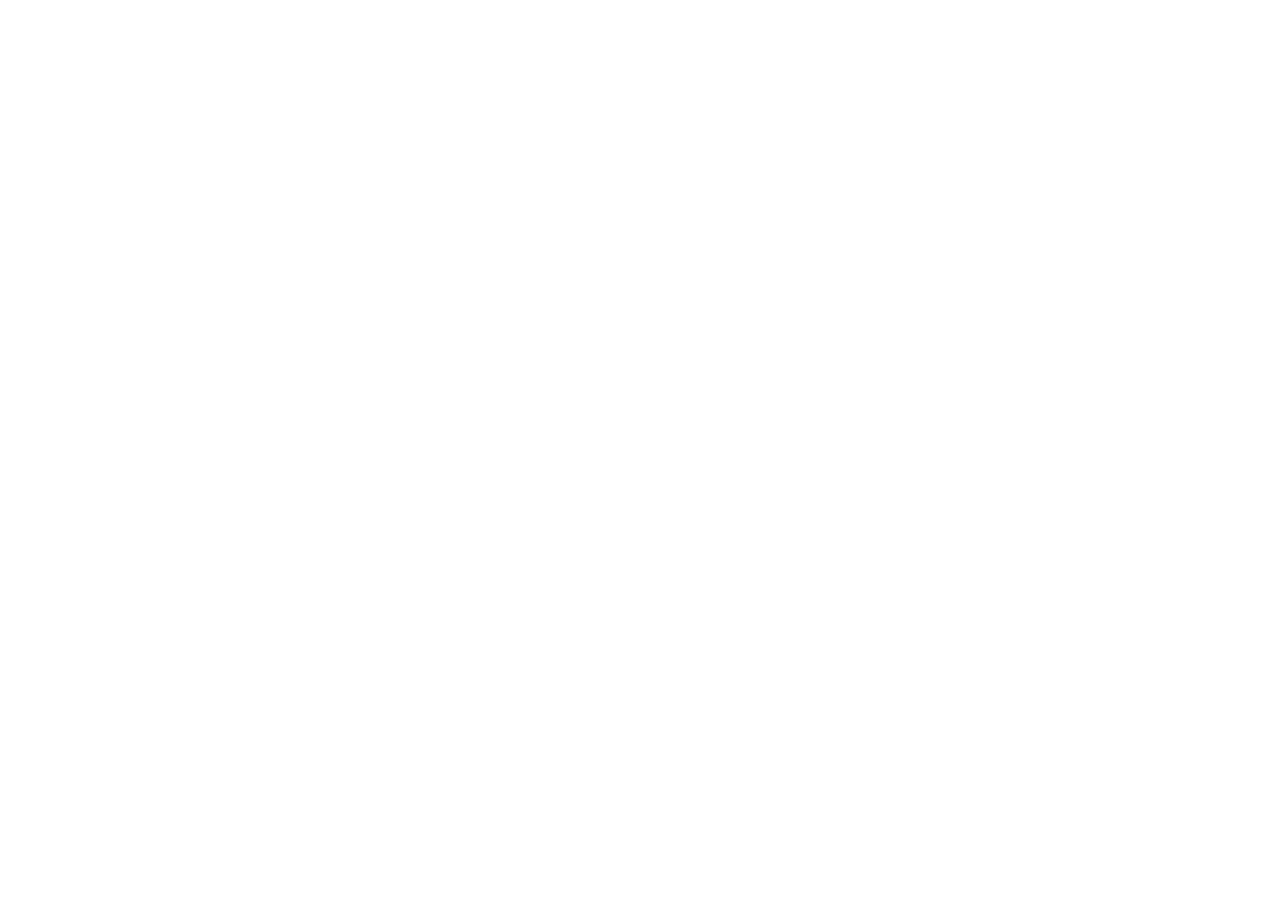
==== index.html @ efb0cc8d "first commit" ====
<!DOCTYPE html>
<html lang="en">

<head>

    <meta charset="UTF-8">
    <meta http-equiv="X-UA-Compatible" content="IE=edge">
    <meta name="viewport" content="width=device-width, initial-scale=1.0">
    <title>Hoxton Hollixton</title>
    <script defer src="./assets/js/index.js"></script>
    <link rel="stylesheet" href="./assets/css/style.css"/>

</head>

<body>

    <section class="container-menus">
 
    </section>

</body>
</html>
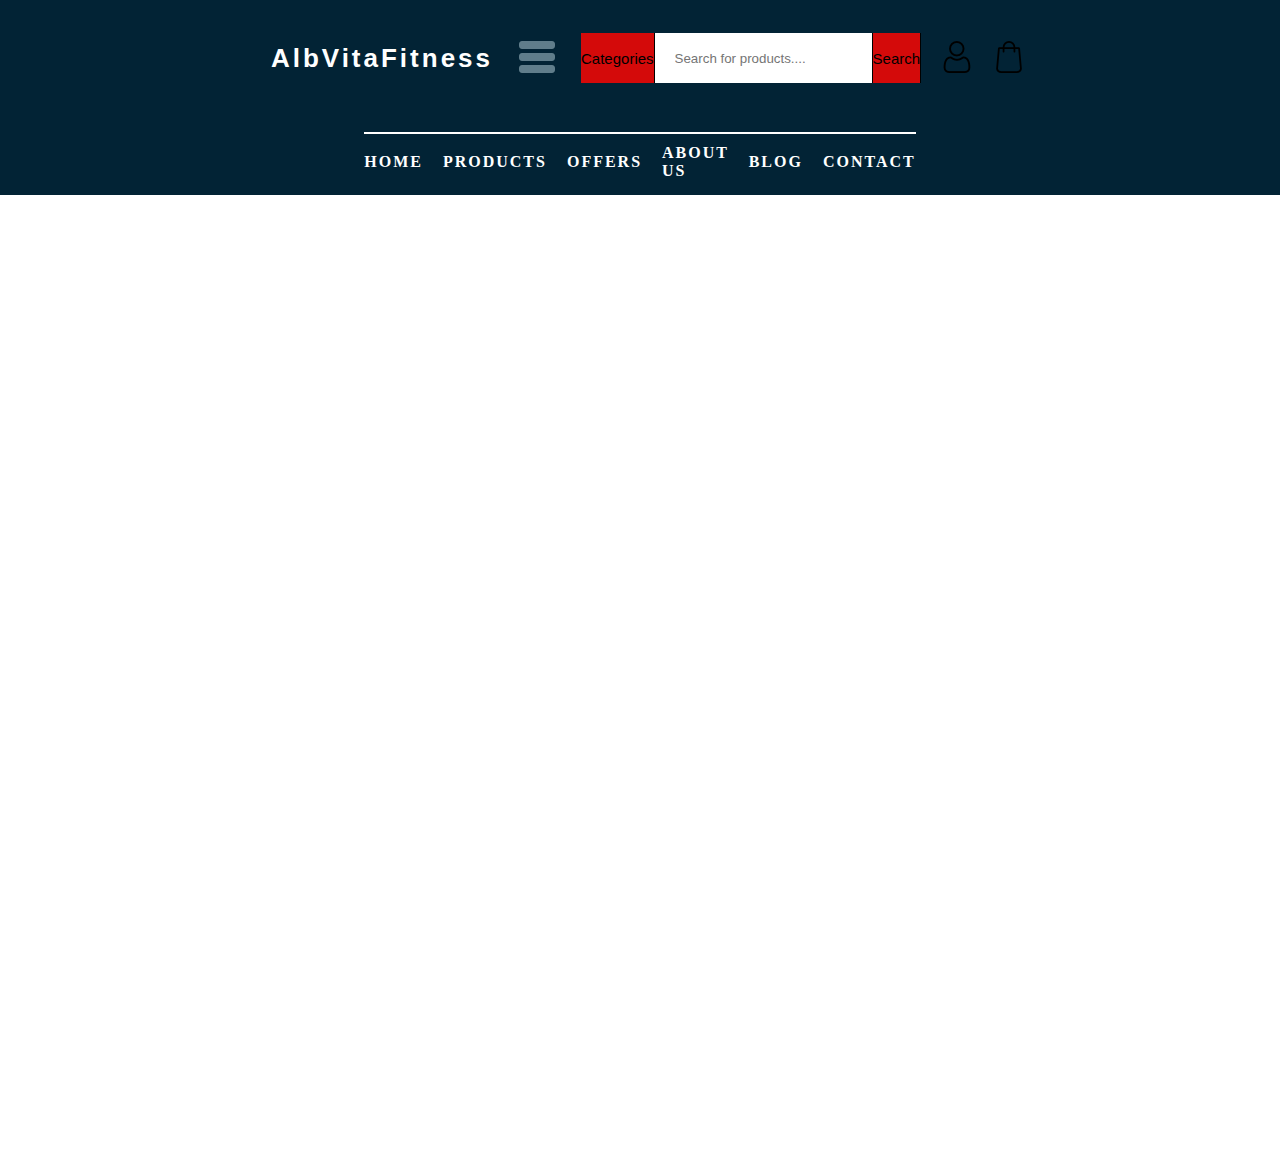
==== commit 5372f3af: "Merge pull request #2 from Avenger22/Creating-html-and-css-static" ====
--- a/index.html
+++ b/index.html
@@ -6,7 +6,7 @@
     <meta charset="UTF-8">
     <meta http-equiv="X-UA-Compatible" content="IE=edge">
     <meta name="viewport" content="width=device-width, initial-scale=1.0">
-    <title>Hoxton Hollixton</title>
+    <title>AlbVitaFitness</title>
     <script defer src="./assets/js/index.js"></script>
     <link rel="stylesheet" href="./assets/css/style.css"/>
 
@@ -16,6 +16,67 @@
 
     <section class="container-menus">
  
+        <header class="header-menu">
+
+            <div class="header-sub-1">
+
+                <ul class="ul-sub-1">
+
+                    <li id="logo"><a href="#">AlbVitaFitness</a></li>
+                    
+                    <button class="button-image">
+                        <li><img src="./assets/icons/hamburger.png" alt=""></li>
+                    </button>
+
+                    <form class="form-wrapper">
+
+                        <button>
+                            Categories 
+                            <i class="fas fa-arrow-down"></i>
+                        </button>
+
+                        <input type="text" name="search-product" value="" placeholder="Search for products....">
+                        <button id="special-button">Search</button>
+
+                    </form>
+
+                    <button class="button-image">
+                        <img src="./assets/icons/user.png" alt="">
+                    </button>
+
+                    <button class="button-image">
+                        <img src="./assets/icons/shopping-bag.png" alt="">
+                    </button>
+
+                </ul>
+
+            </div>
+
+            <div class="header-sub-2">
+
+                <ul class="ul-sub-2">
+
+                    <li><a href="#">HOME</a></li>
+                    <li><a href="#">PRODUCTS</a></li>
+                    <li><a href="#">OFFERS</a></li>
+                    <li><a href="#">ABOUT US</a></li>
+                    <li><a href="#">BLOG</a></li>
+                    <li><a href="#">CONTACT</a></li>
+
+                </ul>
+
+            </div>
+
+        </header>
+
+        <main class="main-menu">
+
+        </main>
+
+        <footer class="footer-menu">
+
+        </footer>
+
     </section>
 
 </body>
--- a/assets/css/style.css
+++ b/assets/css/style.css
@@ -0,0 +1,116 @@
+* {
+    margin: 0px 0px;
+    padding: 0px 0px;
+    box-sizing: border-box;
+}
+
+li {
+    list-style: none;
+}
+
+a {
+    text-decoration: none;
+    color: #fff;
+}
+
+section.container-menus {
+    height: 130vh;
+    width: 100%;
+
+    display: grid;
+    /* align-items: center; */
+    grid-template-rows: 0.2fr 0.8fr 0.2fr;
+}
+
+header.header-menu {
+    display: grid;
+    grid-template-rows: 0.6fr 0.4fr;
+    background-color: #022335;
+    align-items: center;
+    align-content: center;
+}
+
+.header-sub-1 {
+    grid-template-rows: 1fr;
+    place-items: center;
+}
+
+.header-sub-2 {
+    grid-template-rows: 1fr;
+    place-items: center;
+}
+
+.ul-sub-1 {
+    display: grid;
+    grid-template-columns: 0.2fr 0.1fr 0.5fr 0.1fr 0.1fr;
+    grid-gap: 20px;
+    align-items: center;
+    align-content: center;
+    padding-left: 20px;
+}
+
+form.form-wrapper {
+    display: grid;
+    grid-template-columns: 0.1fr 0.8fr 0.1fr;
+    align-items: center;
+}
+
+.form-wrapper input {
+    height: 50px;
+    outline: none;
+    border: none;
+    padding: 20px;
+}
+
+.form-wrapper button {
+    height: 50px;
+    font-size: 15px;
+    font-weight: 400;
+    background-color: #d40a0a;
+    border: none;
+    border-right: 1px solid #000;
+    outline: none;
+    cursor: pointer;
+}
+
+#special-button {
+    border-left: 1px solid #000;
+}
+
+button.button-image {
+    cursor: pointer;
+    background-color: transparent;
+    border: none;
+    outline: none;
+}
+
+/* button.button-image img {
+    color: #fff;
+} */
+
+#logo {
+    color: #fff;
+    font-size: 26px;
+    font-weight: 800;
+    letter-spacing: 3px;
+    font-family: 'Lucida Sans', 'Lucida Sans Regular', 'Lucida Grande', 'Lucida Sans Unicode', Geneva, Verdana, sans-serif;
+    cursor: pointer;
+}
+
+.ul-sub-2 {
+    display: grid;
+    grid-template-columns: repeat(6, 0.15fr);
+    grid-gap: 20px;
+    place-items: center;
+    place-content: center;
+    padding-top: 10px;
+
+    /* padding-left: 20px; */
+    border-top: 2px solid #fff;
+}
+
+.ul-sub-2 li {
+    font-size: 16px;
+    font-weight: 700;
+    letter-spacing: 2px;
+}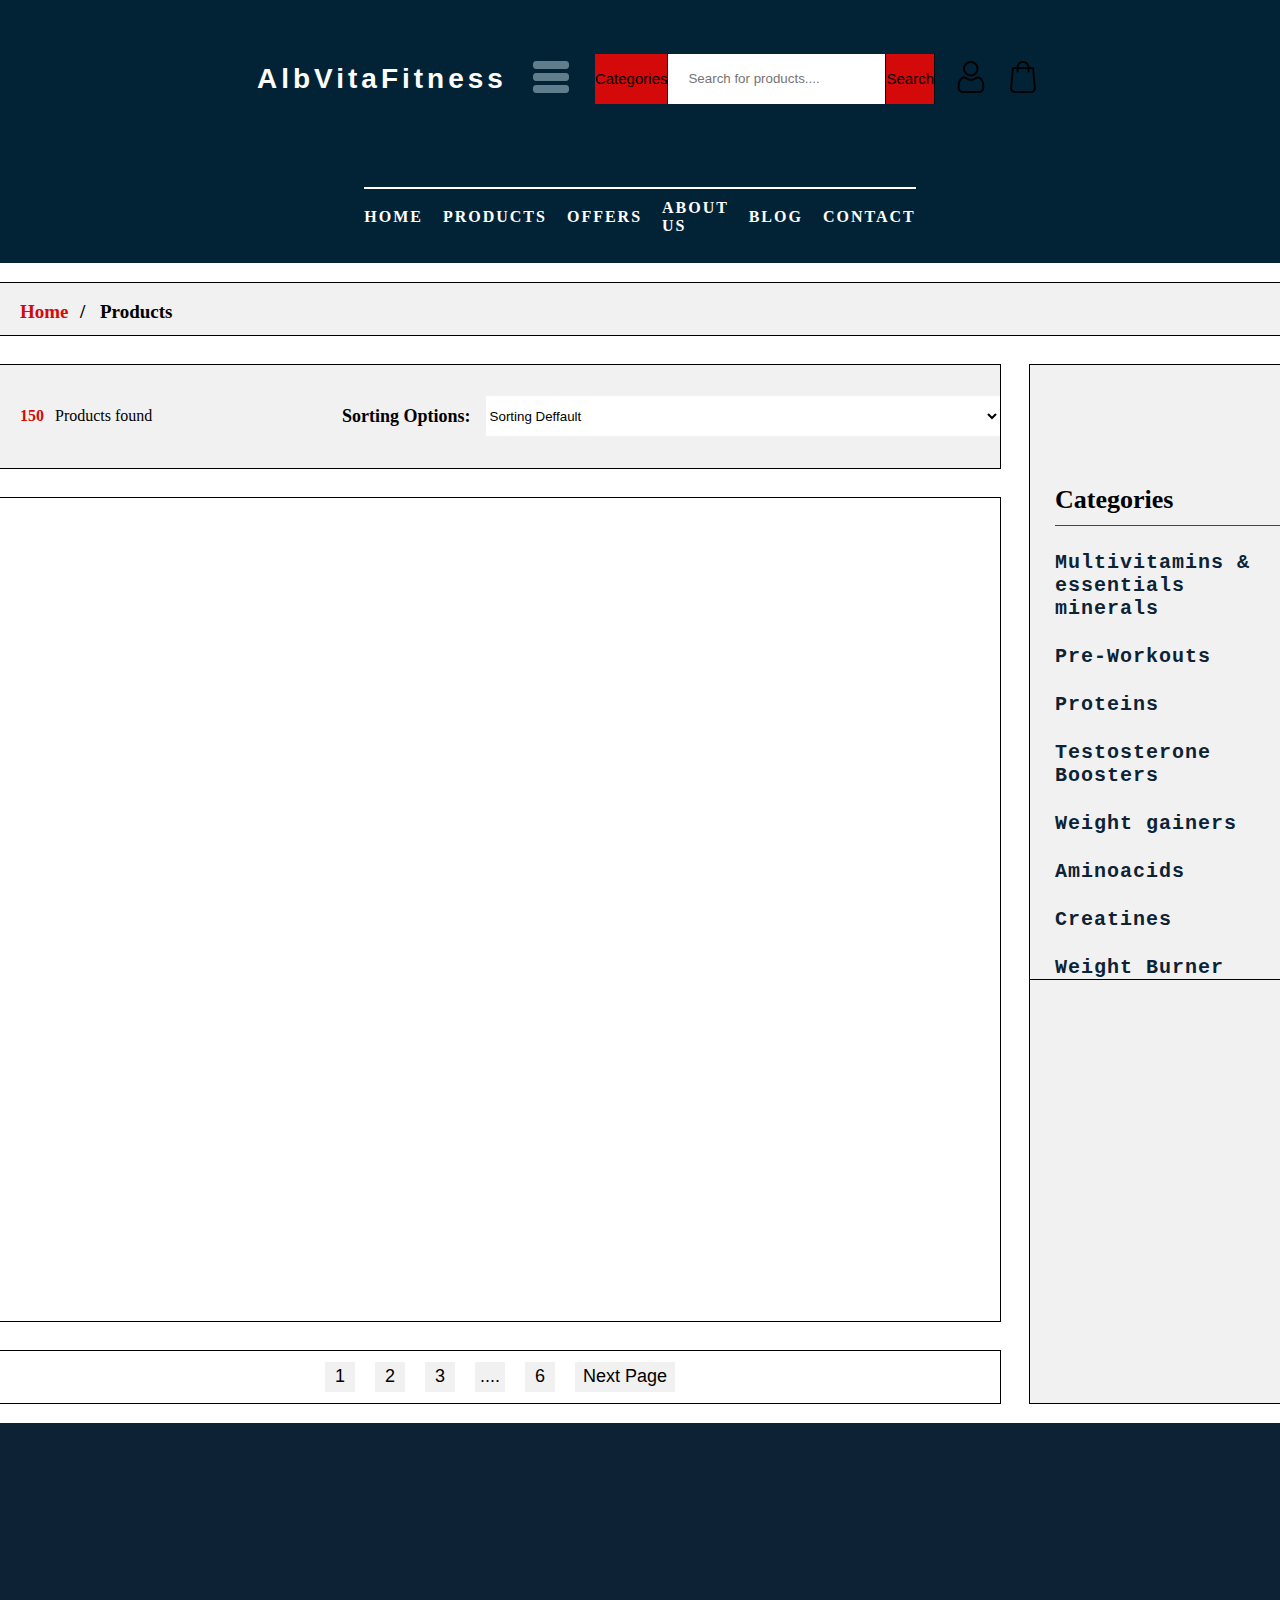
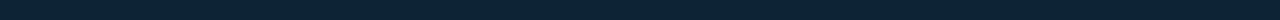
==== commit a4ec3725: "udpated footer and pagination static" ====
--- a/index.html
+++ b/index.html
@@ -71,6 +71,91 @@
 
         <main class="main-menu">
 
+            <div class="main-ribbon-1">
+
+                <div class="span-wrapper">
+                    <span id="special-home">Home</span>
+                    <span>/</span>
+                    <span>Products</span>
+                </div>
+
+            </div>
+
+            <div class="main-ribbon-2">
+
+                <div class="box-wrapper-1">
+                    <span id="number-span">150</span>
+                    <span>Products found</span>
+                </div>
+
+                <form id="filter-by-sort" autocompete="off">
+                    <label for="filter-by-type"><h3>Sorting Options:</h3></label>
+                    <select name="filter-by-sort" id="filter-by-sort">
+                        <option value="deffault">Sorting Deffault</option>
+                        <option value="price-asc">Sort by price ascending</option>
+                        <option value="price-desc">Sort by price descending</option>
+                        <option value="date-asc">Sort by oldest</option>
+                        <option value="name-asc">Sort by name ascending</option>
+                        <option value="name-desc">Sort by name descending</option>
+                    </select>
+                </form>
+ 
+            </div>
+
+            <div class="items-container">
+
+            </div>
+
+            <div class="pagination-container">
+
+                <div class="pagination-wrapper">
+                    <button>
+                        <span>1</span>
+                    </button>
+
+                    <button>
+                        <span>2</span>
+                    </button>
+
+                    <button>
+                        <span>3</span>
+                    </button>
+
+                    <button>
+                        <span>....</span>
+                    </button>
+
+                    <button>
+                        <span>6</span>
+                    </button>
+
+                    <button id="special-button-pagination">
+                        <span>Next Page</span>
+                    </button>
+                </div>
+
+            </div>
+
+            <div class="aside-wrapper">
+
+                <aside class="aside-container-1">
+
+                    <ul class="ul-aside">
+                        <li id='special-aside'>Categories</li>
+                        <li><a href=''>Multivitamins & essentials minerals</a></li>
+                        <li><a href=''>Pre-Workouts</a></li>
+                        <li><a href=''>Proteins</a></li>
+                        <li><a href=''>Testosterone Boosters</a></li>
+                        <li><a href=''>Weight gainers</a></li>
+                        <li><a href=''>Aminoacids</a></li>
+                        <li><a href=''>Creatines</a></li>
+                        <li><a href=''>Weight Burner</a></li>
+                    </ul>
+
+                </aside>
+
+            </div>
+
         </main>
 
         <footer class="footer-menu">
--- a/assets/css/style.css
+++ b/assets/css/style.css
@@ -8,18 +8,32 @@
     list-style: none;
 }
 
+button {
+    transition: 1s;
+    -webkit-transition: 1s;
+    -moz-transition: 1s;
+    -ms-transition: 1s;
+    -o-transition: 1s;
+}
+
 a {
     text-decoration: none;
     color: #fff;
+    transition: 1s;
+    -webkit-transition: 1s;
+    -moz-transition: 1s;
+    -ms-transition: 1s;
+    -o-transition: 1s;
 }
 
 section.container-menus {
-    height: 130vh;
+    height: 180vh;
     width: 100%;
 
     display: grid;
     /* align-items: center; */
-    grid-template-rows: 0.2fr 0.8fr 0.2fr;
+    grid-template-rows: 0.2fr 0.85fr 0.15fr;
+    grid-gap: 20px;
 }
 
 header.header-menu {
@@ -73,6 +87,16 @@
     cursor: pointer;
 }
 
+.form-wrapper button:hover {
+    color: #d40a0a;
+    background-color: #f1f1f1;
+    transition: 1s;
+    -webkit-transition: 1s;
+    -moz-transition: 1s;
+    -ms-transition: 1s;
+    -o-transition: 1s;
+}
+
 #special-button {
     border-left: 1px solid #000;
 }
@@ -90,9 +114,9 @@
 
 #logo {
     color: #fff;
-    font-size: 26px;
-    font-weight: 800;
-    letter-spacing: 3px;
+    font-size: 28px;
+    font-weight: 900;
+    letter-spacing: 4px;
     font-family: 'Lucida Sans', 'Lucida Sans Regular', 'Lucida Grande', 'Lucida Sans Unicode', Geneva, Verdana, sans-serif;
     cursor: pointer;
 }
@@ -113,4 +137,211 @@
     font-size: 16px;
     font-weight: 700;
     letter-spacing: 2px;
+}
+
+.ul-sub-2 li a:hover {
+    color: #d40a0a;
+    transition: 1s;
+    -webkit-transition: 1s;
+    -moz-transition: 1s;
+    -ms-transition: 1s;
+    -o-transition: 1s;
+}
+
+main.main-menu {
+    display:grid;
+    grid-template: 
+    'main-ribbon-1 main-ribbon-1' 0.05fr
+    'main-ribbon-2 aside-wrapper' 0.1fr
+    'items-container aside-wrapper' 0.80fr
+    'pagination-container aside-wrapper' 0.05fr /
+    0.80fr 0.2fr;
+    grid-gap: 30px;
+    /* align-items: center; */
+}
+
+.main-ribbon-1 {
+    grid-area: main-ribbon-1;
+    outline: 0.5px solid #000;
+    background-color: #f1f1f1;
+    align-items: center;
+    align-content: center;
+}
+
+.span-wrapper {
+    padding-left: 20px;
+    display: grid;
+    grid-template-columns: 60px 20px 60px;
+    align-items: center;
+    align-content: center;
+    align-self: center;
+}
+
+.span-wrapper span {
+    font-size: 19px;
+    font-weight: 800;
+    padding-top: 5px;
+}
+
+#special-home {
+    color: #d40a0a;
+}
+
+.main-ribbon-2 {
+    grid-area: main-ribbon-2;
+    outline: 0.5px solid #000;
+    background-color: #f1f1f1;
+
+    display: grid;
+    grid-template-columns: 0.3fr 0.7fr;
+    grid-gap: 60px;
+    align-items: center;
+    align-content: center;
+}
+
+.items-container {
+    grid-area: items-container;
+    outline: 0.5px solid #000;
+}
+
+.pagination-container {
+    grid-area: pagination-container;
+    outline: 0.5px solid #000;
+
+    display: grid;
+    grid-template-rows: 1fr;
+    place-items: center;
+}
+
+.aside-wrapper {
+    grid-area: aside-wrapper;
+    outline: 0.5px solid #000;
+    
+    display: grid;
+    /* grid-template-rows: 1fr; */
+    place-items: center;
+    align-content: start;
+
+    background-color: #f1f1f1;
+}
+
+.aside-container-1 {
+    grid-area: aside-container-1;
+    outline: 0.5px solid #000;
+
+    display: grid;
+    grid-template-rows: 1fr;
+    padding-top: 120px;
+}
+
+footer.footer-menu {
+    background-color: #0d2335;
+}
+
+.main-ribbon-2 .box-wrapper-1 {
+    display: grid;
+    grid-template-columns: 30px 150px;
+    grid-gap: 5px;
+
+    padding-left: 20px;
+}
+
+.main-ribbon-2 form {
+    display: grid;
+    grid-template-columns: 0.2fr 0.8fr;
+    grid-gap: 15px;
+    outline: none;
+    align-items: center;
+}
+
+.main-ribbon-2 form select {
+    height: 40px;
+    outline: none;
+    border: none;
+    background-color: #fff;
+}
+
+.main-ribbon-2 form label h3 {
+    font-size: 18px;
+}
+
+.main-ribbon-2 .box-wrapper-1 #number-span {
+    font-weight: 900;
+    color: #d40a0a;
+}
+
+.aside-container-1 .ul-aside {
+    display: grid;
+    grid-gap: 25px;
+    grid-template-rows: repeat(9,0.1fr);
+    padding-left: 25px;
+}
+
+.ul-aside li a {
+    color: #0d2335;
+    font-size: 20px;
+    font-weight: 700;
+    letter-spacing: 1px;
+    font-family:'Courier New', Courier, monospace;
+}
+
+.ul-aside li a:hover {
+    color: #d40a0a;
+    transition: 1s;
+    -webkit-transition: 1s;
+    -moz-transition: 1s;
+    -ms-transition: 1s;
+    -o-transition: 1s;
+}
+
+#special-aside {
+    font-size: 26px;
+    font-weight: 700;
+    border-bottom: 1px solid #d40a0a;
+    padding-bottom: 10px;
+}
+
+.pagination-wrapper {
+    display: grid;
+    grid-template-columns: repeat(6, 0.1fr);
+    grid-gap: 20px;
+    place-items: center;
+}
+
+.pagination-wrapper button {
+    display: grid;
+    grid-template-rows: 1fr;
+    align-items: center;
+    
+    background-color: #f1f1f1;
+    border: none;
+    outline: none;
+    height: 30px;
+    width: 30px;
+    cursor: pointer;
+}
+
+.pagination-wrapper button span {
+    font-size: 18px;
+    color: #000;
+}
+
+#special-button-pagination {
+    height: 30px;
+    width: 100px;
+    border: none;
+}
+
+.pagination-wrapper button:hover {
+    color: #fff;
+    background-color: #d40a0a;
+    transition: 1s;
+    -webkit-transition: 1s;
+    -moz-transition: 1s;
+    -ms-transition: 1s;
+    -o-transition: 1s;
+}
+
+.pagination-wrapper button:hover span {
+    color: #fff;
 }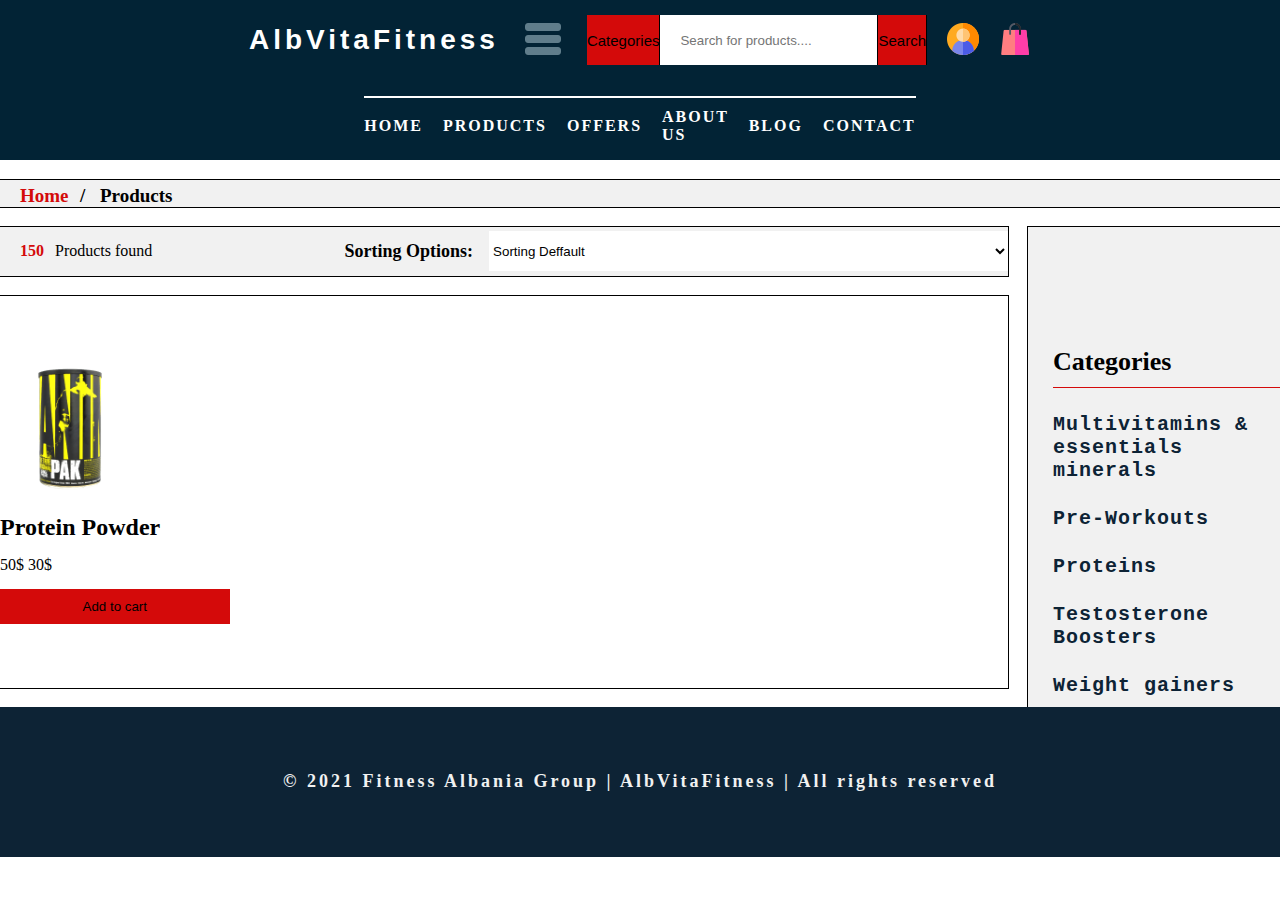
==== commit bb0290ec: "Final Update html css static" ====
--- a/index.html
+++ b/index.html
@@ -15,7 +15,8 @@
 <body>
 
     <section class="container-menus">
- 
+ <!---------------------------------------------------------------------------------->
+
         <header class="header-menu">
 
             <div class="header-sub-1">
@@ -69,6 +70,8 @@
 
         </header>
 
+<!---------------------------------------------------------------------------------->
+        
         <main class="main-menu">
 
             <div class="main-ribbon-1">
@@ -103,6 +106,24 @@
             </div>
 
             <div class="items-container">
+
+                <div class="store-items-wrapper">
+
+                    <div class="store-item">
+    
+                        <img src="./assets/icons/animal-pak.png" alt="">
+                        <h2>Protein Powder</h2>
+
+                        <div class="span-wrapper-item">
+                            <span id="span-1">50$</span>
+                            <span id="span-2">30$</span>
+                        </div>
+    
+                        <button>Add to cart</button>
+    
+                    </div>
+    
+                </div>
 
             </div>
 
@@ -158,9 +179,15 @@
 
         </main>
 
+<!---------------------------------------------------------------------------------->
+        
         <footer class="footer-menu">
 
+            <span>© 2021 Fitness Albania Group | AlbVitaFitness | All rights reserved</span>
+
         </footer>
+
+<!---------------------------------------------------------------------------------->
 
     </section>
 
--- a/assets/css/style.css
+++ b/assets/css/style.css
@@ -27,18 +27,18 @@
 }
 
 section.container-menus {
-    height: 180vh;
+    height: auto;
     width: 100%;
 
     display: grid;
     /* align-items: center; */
-    grid-template-rows: 0.2fr 0.85fr 0.15fr;
+    grid-template-rows: 160px 0.95fr 50px;
     grid-gap: 20px;
 }
 
 header.header-menu {
     display: grid;
-    grid-template-rows: 0.6fr 0.4fr;
+    grid-template-rows: 0.5fr 0.5fr;
     background-color: #022335;
     align-items: center;
     align-content: center;
@@ -58,9 +58,9 @@
     display: grid;
     grid-template-columns: 0.2fr 0.1fr 0.5fr 0.1fr 0.1fr;
     grid-gap: 20px;
-    align-items: center;
-    align-content: center;
-    padding-left: 20px;
+    place-items: center;
+    place-content: center;
+    /* padding-left: 20px; */
 }
 
 form.form-wrapper {
@@ -156,8 +156,9 @@
     'items-container aside-wrapper' 0.80fr
     'pagination-container aside-wrapper' 0.05fr /
     0.80fr 0.2fr;
-    grid-gap: 30px;
+    grid-gap: 20px;
     /* align-items: center; */
+
 }
 
 .main-ribbon-1 {
@@ -236,6 +237,7 @@
 
 footer.footer-menu {
     background-color: #0d2335;
+    margin-top: -100px;
 }
 
 .main-ribbon-2 .box-wrapper-1 {
@@ -344,4 +346,53 @@
 
 .pagination-wrapper button:hover span {
     color: #fff;
+}
+
+footer.footer-menu {
+    display: grid;
+    grid-template-rows: 1fr;
+    place-items: center;
+}
+
+.footer-menu span {
+    font-size: 18px;
+    font-weight: 700;
+    letter-spacing: 3px;
+    color: #f1f1f1;
+}
+
+.items-container {
+    display: grid;
+    /* place-items: center; */
+    align-items: center;
+    align-content: center;
+}
+
+.store-items-wrapper {
+    display: grid;
+    grid-template-columns: repeat(4, 0.25fr);
+    grid-gap: 30px;
+    align-items: center;
+    align-content: center;
+    /* place-items: center; */
+}
+
+.store-item {
+    display: grid;
+    grid-template-rows: 0.6fr 0.1fr 0.1fr 0.2fr;
+    grid-gap: 15px;
+}
+
+.store-item img {
+    height: 140px;
+    width: 140px;
+}
+
+.store-item button {
+    padding: 10px;
+    border: none;
+    outline: none;
+    color: #000;
+    background-color: #d40a0a;
+    cursor: pointer;
 }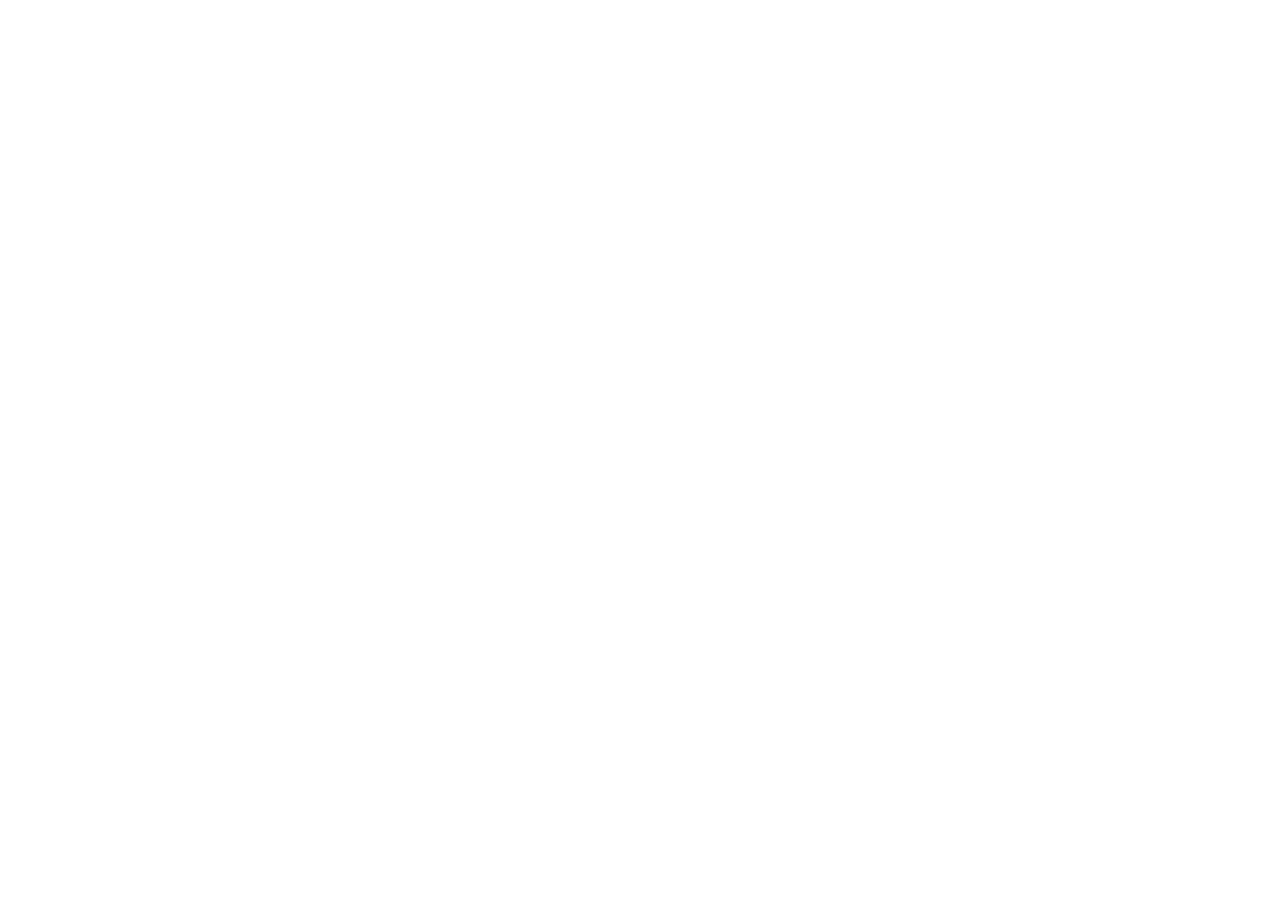
==== commit 8c8798d1: "Final HTML and css update for static part" ====
--- a/index.html
+++ b/index.html
@@ -15,179 +15,7 @@
 <body>
 
     <section class="container-menus">
- <!---------------------------------------------------------------------------------->
-
-        <header class="header-menu">
-
-            <div class="header-sub-1">
-
-                <ul class="ul-sub-1">
-
-                    <li id="logo"><a href="#">AlbVitaFitness</a></li>
-                    
-                    <button class="button-image">
-                        <li><img src="./assets/icons/hamburger.png" alt=""></li>
-                    </button>
-
-                    <form class="form-wrapper">
-
-                        <button>
-                            Categories 
-                            <i class="fas fa-arrow-down"></i>
-                        </button>
-
-                        <input type="text" name="search-product" value="" placeholder="Search for products....">
-                        <button id="special-button">Search</button>
-
-                    </form>
-
-                    <button class="button-image">
-                        <img src="./assets/icons/user.png" alt="">
-                    </button>
-
-                    <button class="button-image">
-                        <img src="./assets/icons/shopping-bag.png" alt="">
-                    </button>
-
-                </ul>
-
-            </div>
-
-            <div class="header-sub-2">
-
-                <ul class="ul-sub-2">
-
-                    <li><a href="#">HOME</a></li>
-                    <li><a href="#">PRODUCTS</a></li>
-                    <li><a href="#">OFFERS</a></li>
-                    <li><a href="#">ABOUT US</a></li>
-                    <li><a href="#">BLOG</a></li>
-                    <li><a href="#">CONTACT</a></li>
-
-                </ul>
-
-            </div>
-
-        </header>
-
-<!---------------------------------------------------------------------------------->
-        
-        <main class="main-menu">
-
-            <div class="main-ribbon-1">
-
-                <div class="span-wrapper">
-                    <span id="special-home">Home</span>
-                    <span>/</span>
-                    <span>Products</span>
-                </div>
-
-            </div>
-
-            <div class="main-ribbon-2">
-
-                <div class="box-wrapper-1">
-                    <span id="number-span">150</span>
-                    <span>Products found</span>
-                </div>
-
-                <form id="filter-by-sort" autocompete="off">
-                    <label for="filter-by-type"><h3>Sorting Options:</h3></label>
-                    <select name="filter-by-sort" id="filter-by-sort">
-                        <option value="deffault">Sorting Deffault</option>
-                        <option value="price-asc">Sort by price ascending</option>
-                        <option value="price-desc">Sort by price descending</option>
-                        <option value="date-asc">Sort by oldest</option>
-                        <option value="name-asc">Sort by name ascending</option>
-                        <option value="name-desc">Sort by name descending</option>
-                    </select>
-                </form>
  
-            </div>
-
-            <div class="items-container">
-
-                <div class="store-items-wrapper">
-
-                    <div class="store-item">
-    
-                        <img src="./assets/icons/animal-pak.png" alt="">
-                        <h2>Protein Powder</h2>
-
-                        <div class="span-wrapper-item">
-                            <span id="span-1">50$</span>
-                            <span id="span-2">30$</span>
-                        </div>
-    
-                        <button>Add to cart</button>
-    
-                    </div>
-    
-                </div>
-
-            </div>
-
-            <div class="pagination-container">
-
-                <div class="pagination-wrapper">
-                    <button>
-                        <span>1</span>
-                    </button>
-
-                    <button>
-                        <span>2</span>
-                    </button>
-
-                    <button>
-                        <span>3</span>
-                    </button>
-
-                    <button>
-                        <span>....</span>
-                    </button>
-
-                    <button>
-                        <span>6</span>
-                    </button>
-
-                    <button id="special-button-pagination">
-                        <span>Next Page</span>
-                    </button>
-                </div>
-
-            </div>
-
-            <div class="aside-wrapper">
-
-                <aside class="aside-container-1">
-
-                    <ul class="ul-aside">
-                        <li id='special-aside'>Categories</li>
-                        <li><a href=''>Multivitamins & essentials minerals</a></li>
-                        <li><a href=''>Pre-Workouts</a></li>
-                        <li><a href=''>Proteins</a></li>
-                        <li><a href=''>Testosterone Boosters</a></li>
-                        <li><a href=''>Weight gainers</a></li>
-                        <li><a href=''>Aminoacids</a></li>
-                        <li><a href=''>Creatines</a></li>
-                        <li><a href=''>Weight Burner</a></li>
-                    </ul>
-
-                </aside>
-
-            </div>
-
-        </main>
-
-<!---------------------------------------------------------------------------------->
-        
-        <footer class="footer-menu">
-
-            <span>© 2021 Fitness Albania Group | AlbVitaFitness | All rights reserved</span>
-
-        </footer>
-
-<!---------------------------------------------------------------------------------->
 
     </section>
 
